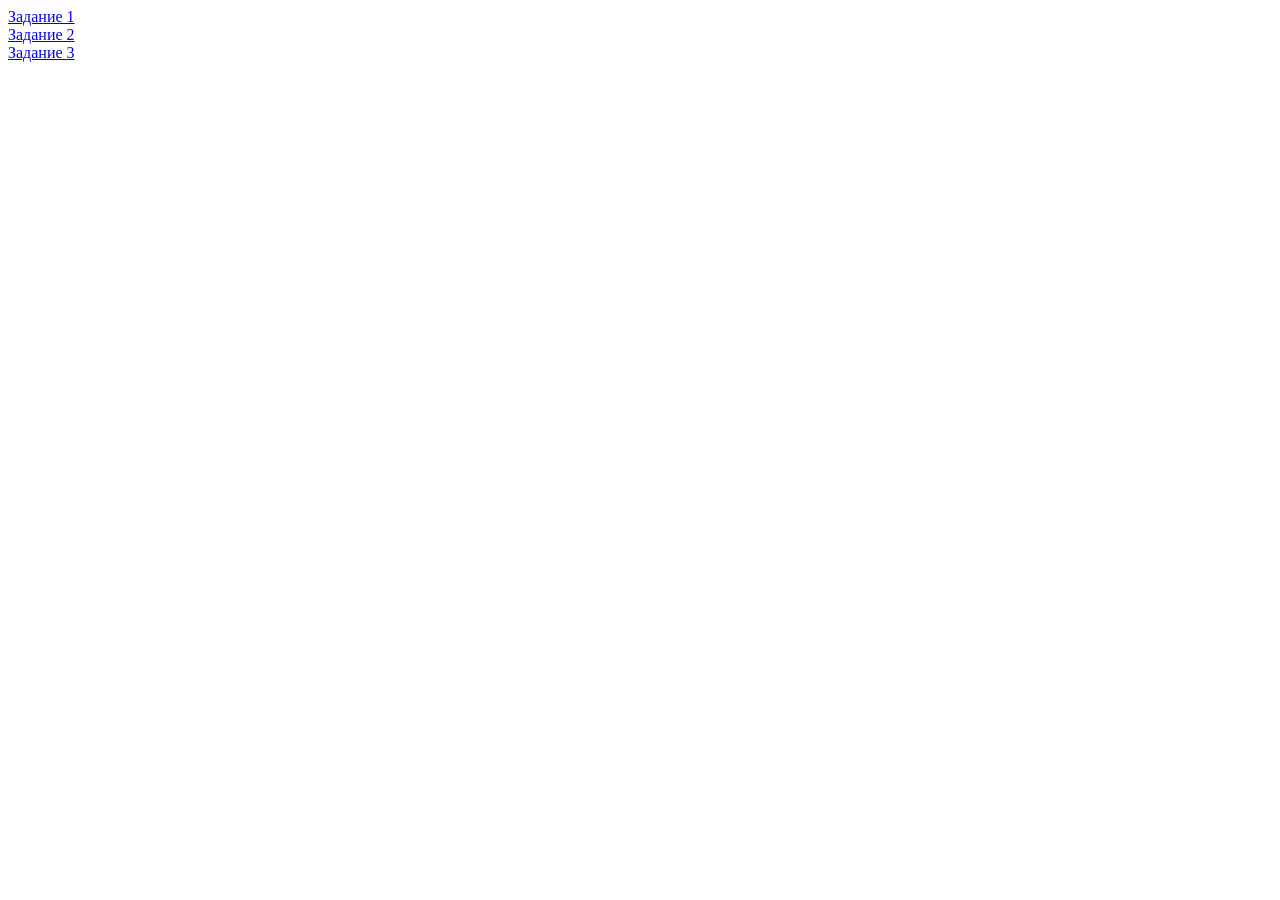
==== index.html @ a2b3f77f "Ex3" ====
<!DOCTYPE html>
<html lang="en">
<head>
    <meta charset="UTF-8">
    <meta name="viewport" content="width=device-width, initial-scale=1.0">
    <title>Document</title>
</head>
<body>
    <div><a href = "./1.html">Задание 1</a></div>
    <div><a href = "./2.html">Задание 2</a></div>
    <div><a href = "./Ex3/form.php">Задание 3</a></div>
</body>
</html>
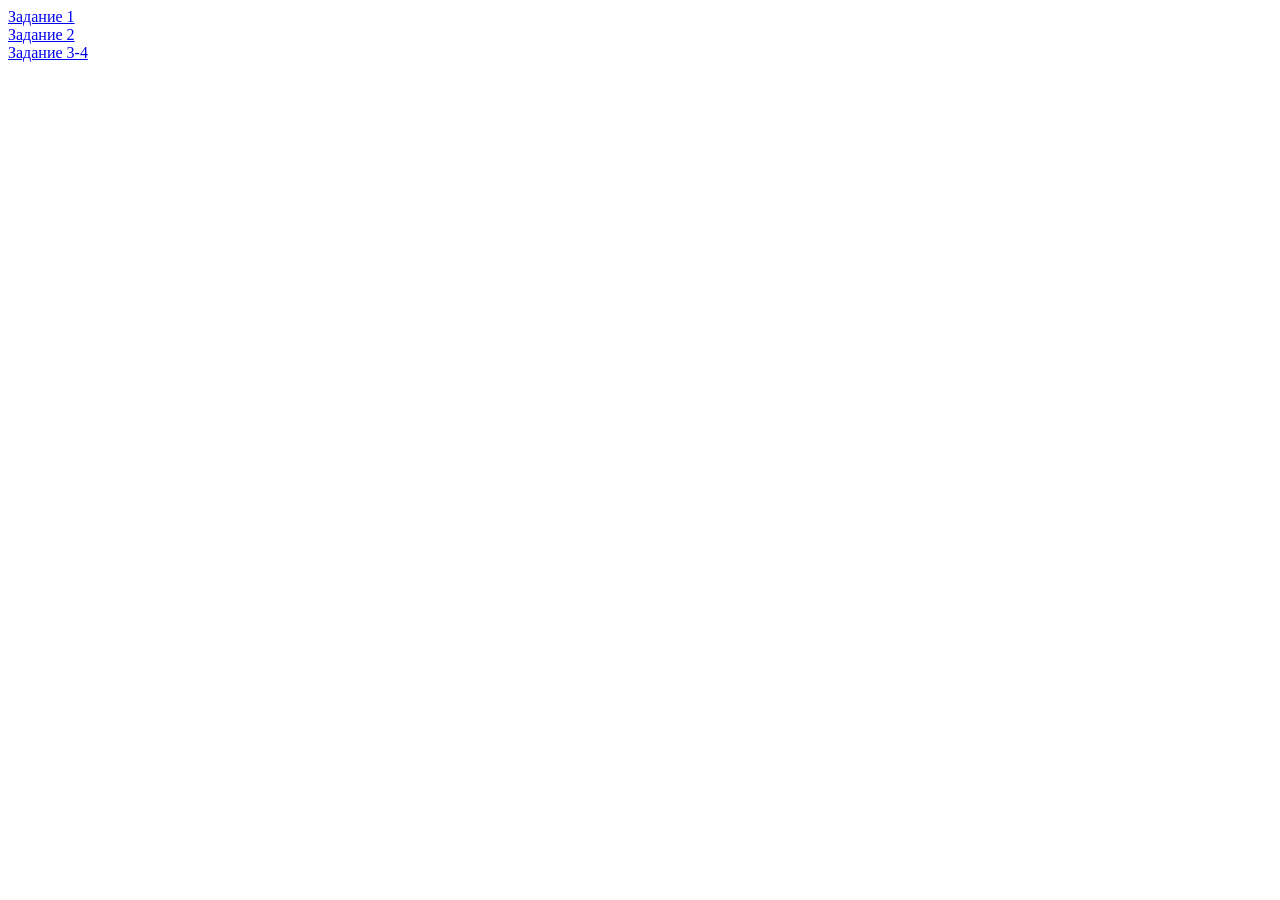
==== commit 50e9d9ce: "Task 4: Implement Cookie-based form validation with error display - Added comprehensive server-side " ====
--- a/index.html
+++ b/index.html
@@ -8,6 +8,6 @@
 <body>
     <div><a href = "./1.html">Задание 1</a></div>
     <div><a href = "./2.html">Задание 2</a></div>
-    <div><a href = "./Ex3/form.php">Задание 3</a></div>
+    <div><a href = "./Ex3/form.php">Задание 3-4</a></div>
 </body>
 </html>
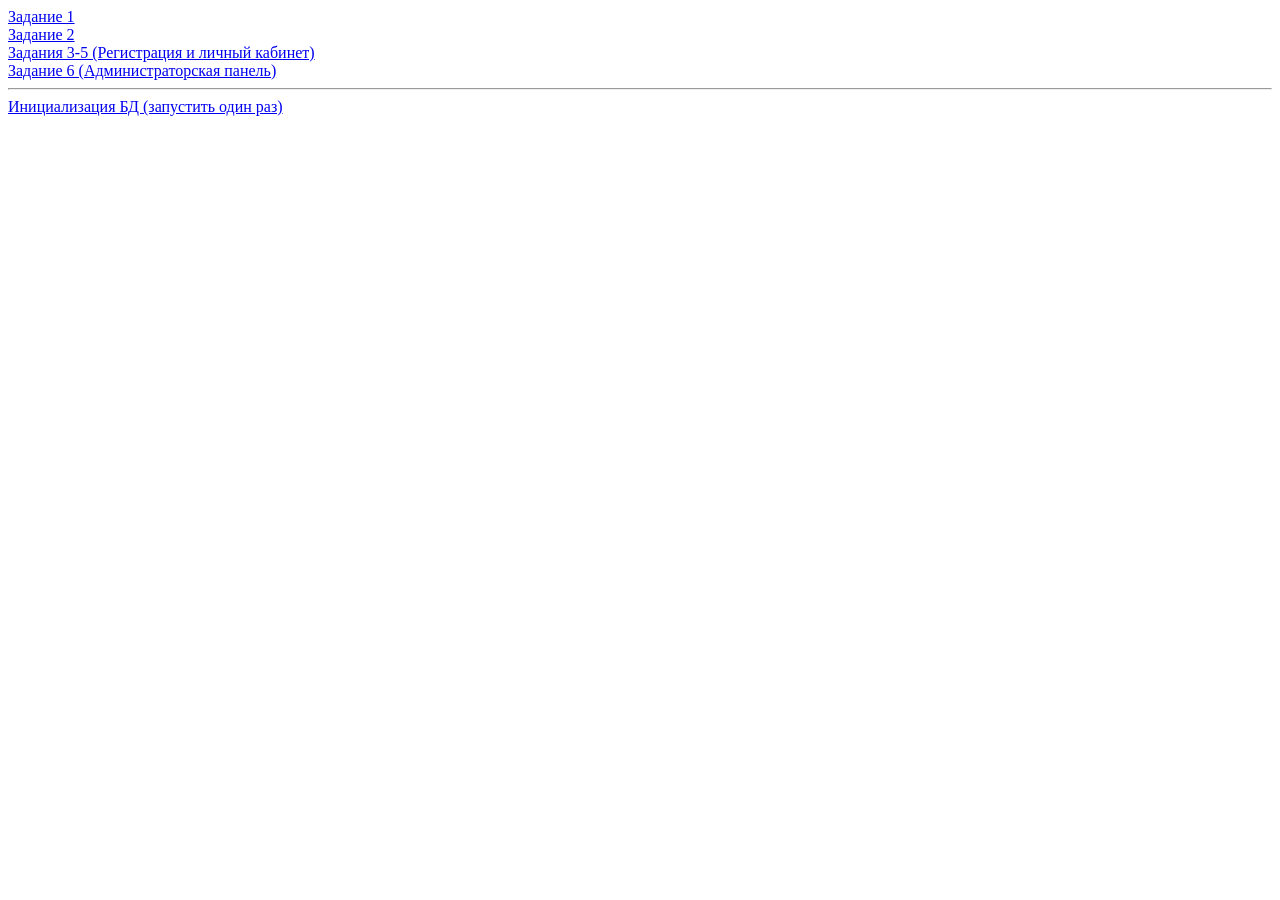
==== commit cc958bb2: "Task 6: Implement admin panel with HTTP auth - Add admin table to database schema - Implement HTTP B" ====
--- a/index.html
+++ b/index.html
@@ -8,6 +8,9 @@
 <body>
     <div><a href = "./1.html">Задание 1</a></div>
     <div><a href = "./2.html">Задание 2</a></div>
-    <div><a href = "./Ex3/form.php">Задание 3-4</a></div>
+    <div><a href = "./Ex3/form.php">Задания 3-5 (Регистрация и личный кабинет)</a></div>
+    <div><a href = "./Ex3/admin.php">Задание 6 (Администраторская панель)</a></div>
+    <hr>
+    <div><a href = "./Ex3/setup.php">Инициализация БД (запустить один раз)</a></div>
 </body>
 </html>
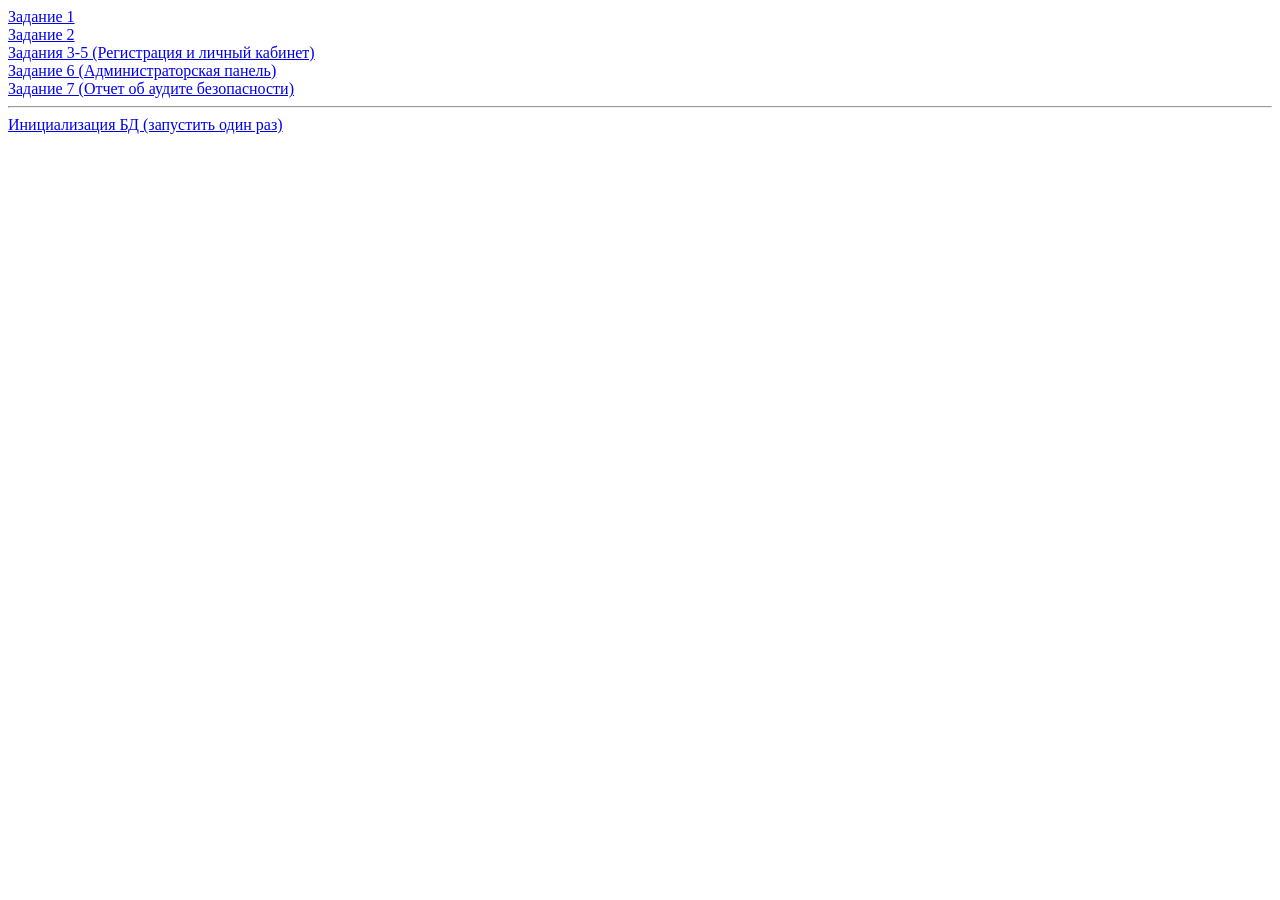
==== commit 069926a6: "Task 7: Security audit and hardening Comprehensive security audit with implementation of protection " ====
--- a/index.html
+++ b/index.html
@@ -10,6 +10,7 @@
     <div><a href = "./2.html">Задание 2</a></div>
     <div><a href = "./Ex3/form.php">Задания 3-5 (Регистрация и личный кабинет)</a></div>
     <div><a href = "./Ex3/admin.php">Задание 6 (Администраторская панель)</a></div>
+    <div><a href = "./SECURITY_AUDIT.html">Задание 7 (Отчет об аудите безопасности)</a></div>
     <hr>
     <div><a href = "./Ex3/setup.php">Инициализация БД (запустить один раз)</a></div>
 </body>
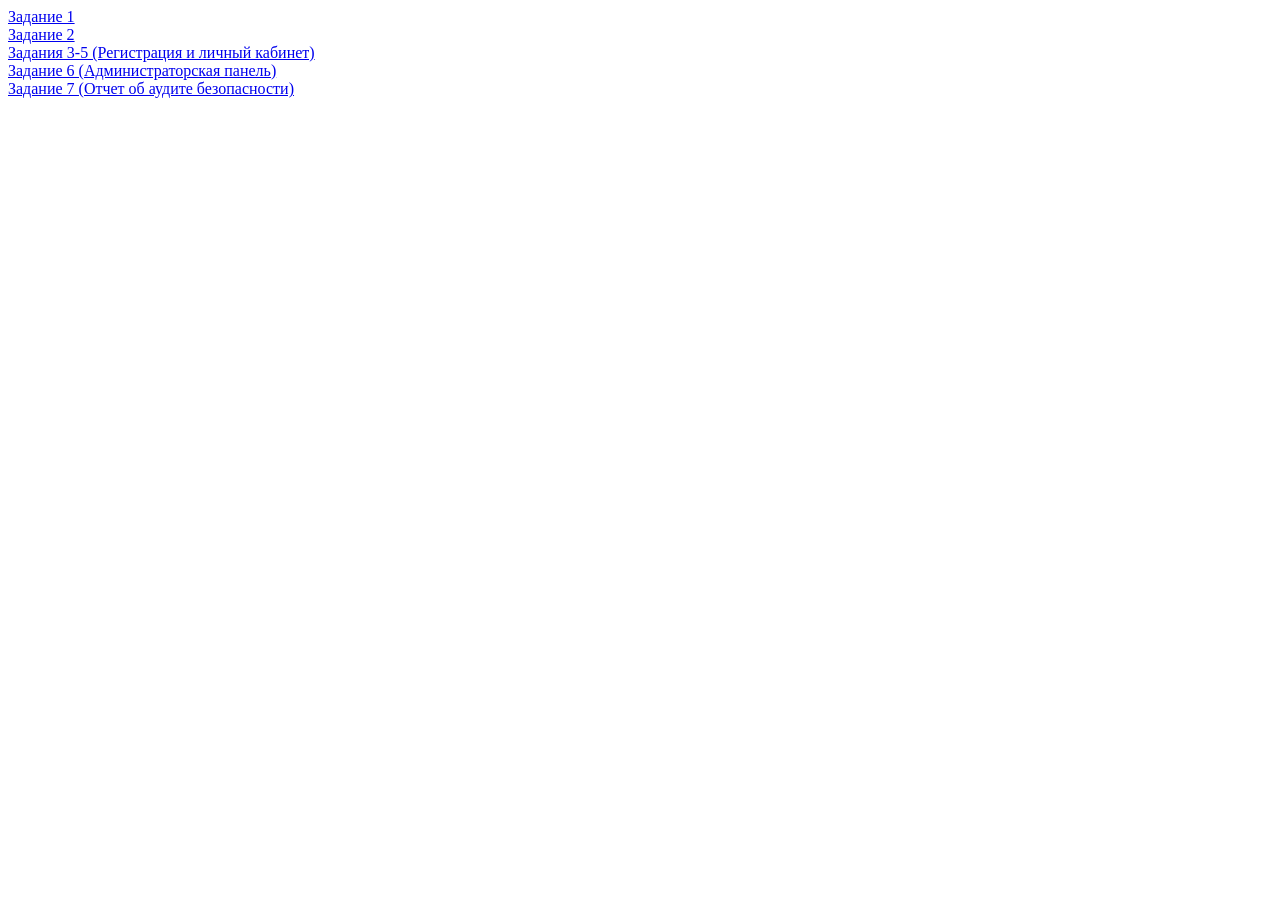
==== commit a5191fa9: "Fix: remove broken setup.php link and fix Security Audit link to PDF - Removed dead link to deleted " ====
--- a/index.html
+++ b/index.html
@@ -10,8 +10,6 @@
     <div><a href = "./2.html">Задание 2</a></div>
     <div><a href = "./Ex3/form.php">Задания 3-5 (Регистрация и личный кабинет)</a></div>
     <div><a href = "./Ex3/admin.php">Задание 6 (Администраторская панель)</a></div>
-    <div><a href = "./SECURITY_AUDIT.html">Задание 7 (Отчет об аудите безопасности)</a></div>
-    <hr>
-    <div><a href = "./Ex3/setup.php">Инициализация БД (запустить один раз)</a></div>
+    <div><a href = "./SECURITY_AUDIT.pdf">Задание 7 (Отчет об аудите безопасности)</a></div>
 </body>
 </html>
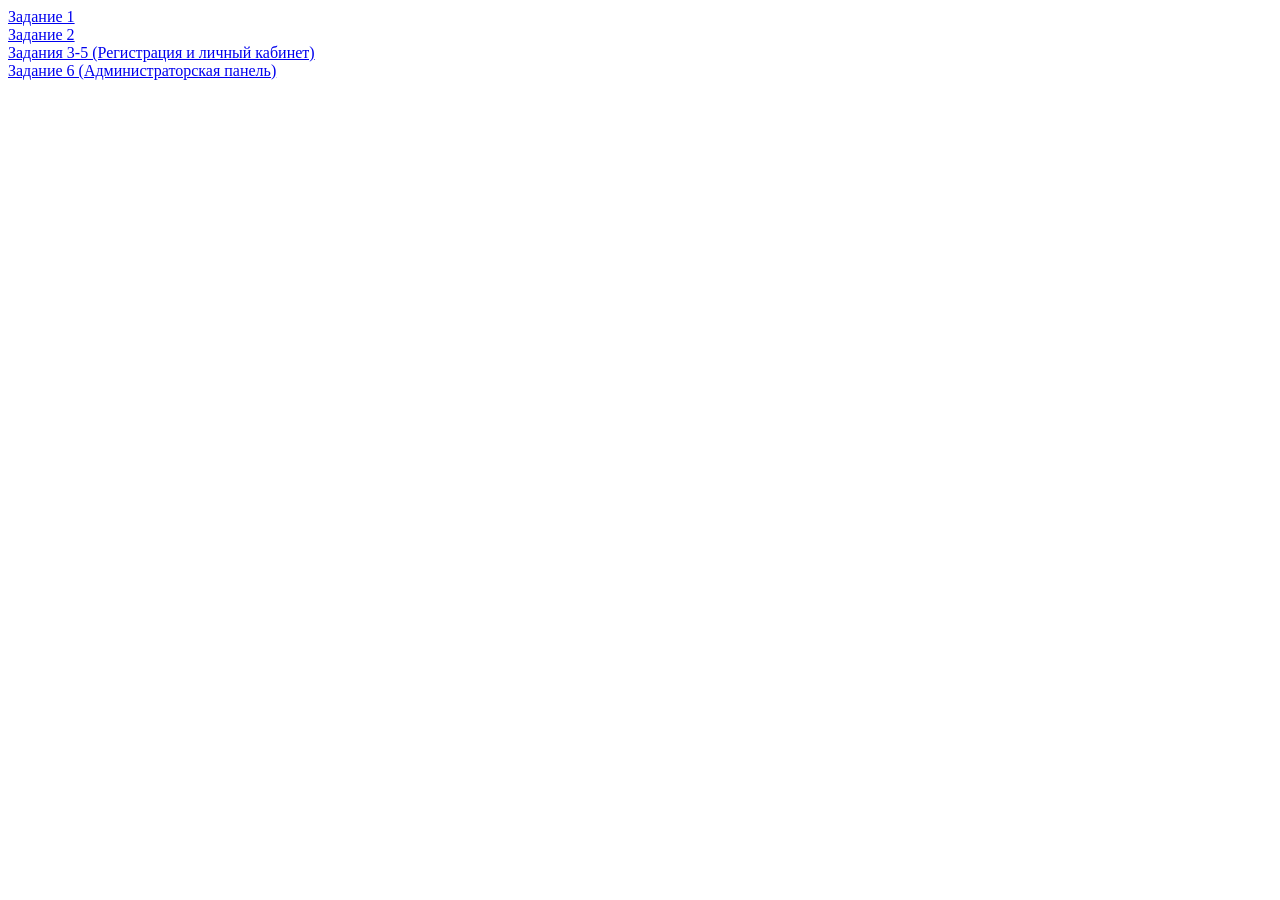
==== commit 05c840f5: "delete dead link" ====
--- a/index.html
+++ b/index.html
@@ -10,6 +10,5 @@
     <div><a href = "./2.html">Задание 2</a></div>
     <div><a href = "./Ex3/form.php">Задания 3-5 (Регистрация и личный кабинет)</a></div>
     <div><a href = "./Ex3/admin.php">Задание 6 (Администраторская панель)</a></div>
-    <div><a href = "./SECURITY_AUDIT.pdf">Задание 7 (Отчет об аудите безопасности)</a></div>
 </body>
 </html>
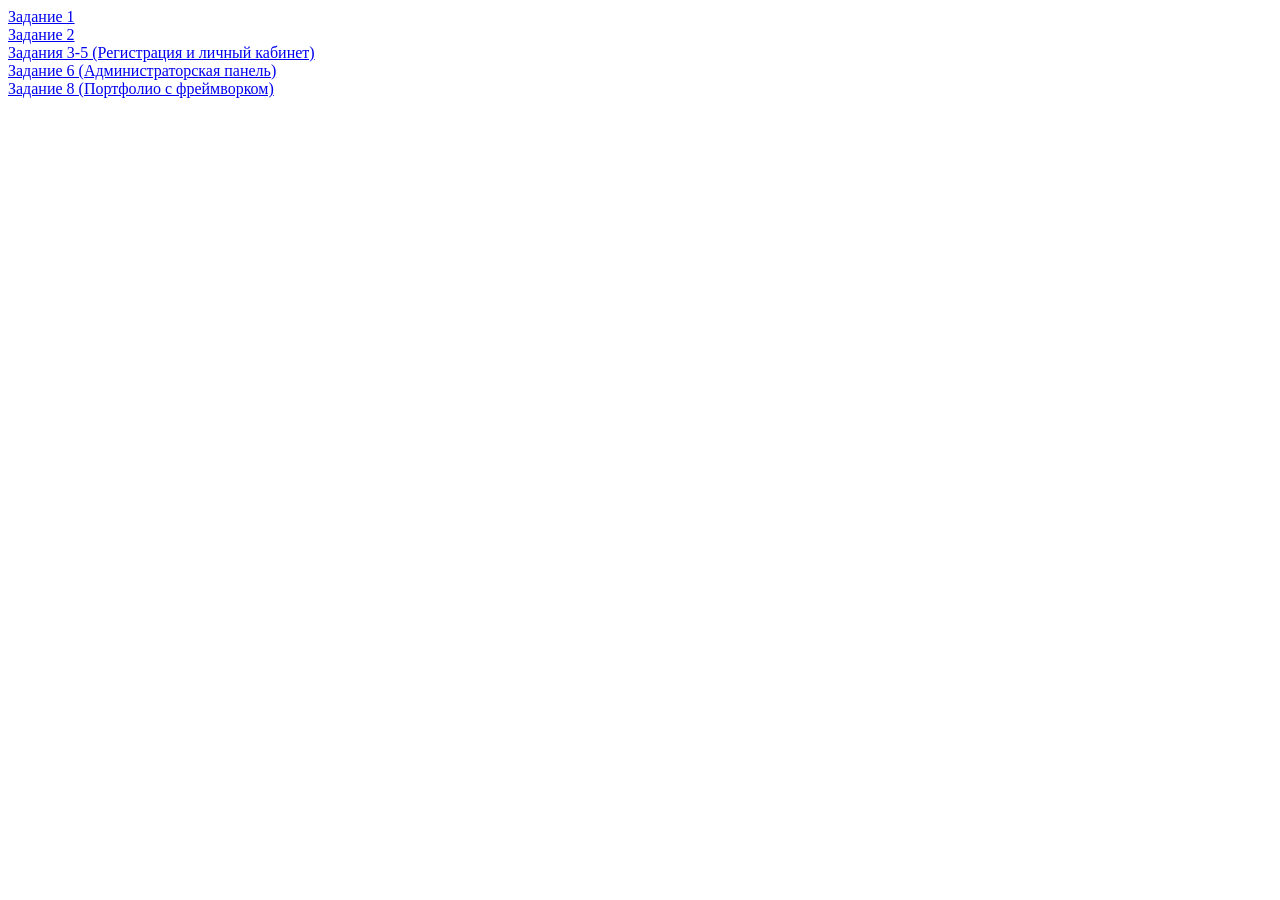
==== commit 7486213e: "added task 8" ====
--- a/index.html
+++ b/index.html
@@ -10,5 +10,6 @@
     <div><a href = "./2.html">Задание 2</a></div>
     <div><a href = "./Ex3/form.php">Задания 3-5 (Регистрация и личный кабинет)</a></div>
     <div><a href = "./Ex3/admin.php">Задание 6 (Администраторская панель)</a></div>
+    <div><a href = "./Ex8/index.php">Задание 8 (Портфолио с фреймворком)</a></div>
 </body>
 </html>
